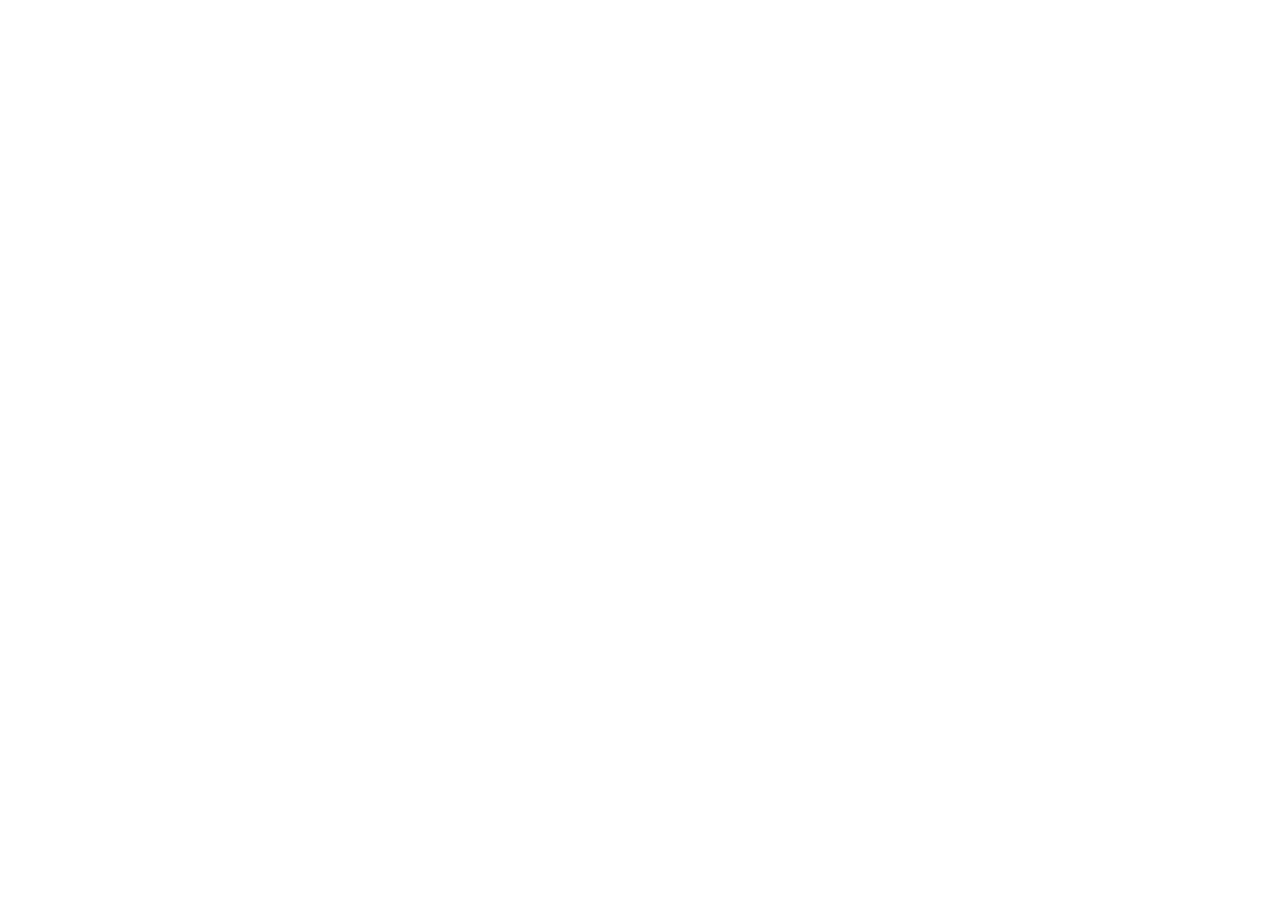
==== pro3/index.html @ fd732a12 "feat: add playGame function show winner after 5 rounds" ====
<!DOCTYPE html>
<html lang="en">
<head>
    <meta charset="UTF-8">
    <meta name="viewport" content="width=device-width, initial-scale=1.0">
    <title>pro3</title>
</head>
<body>
    <script src="./java.js"></script>
</body>
</html>
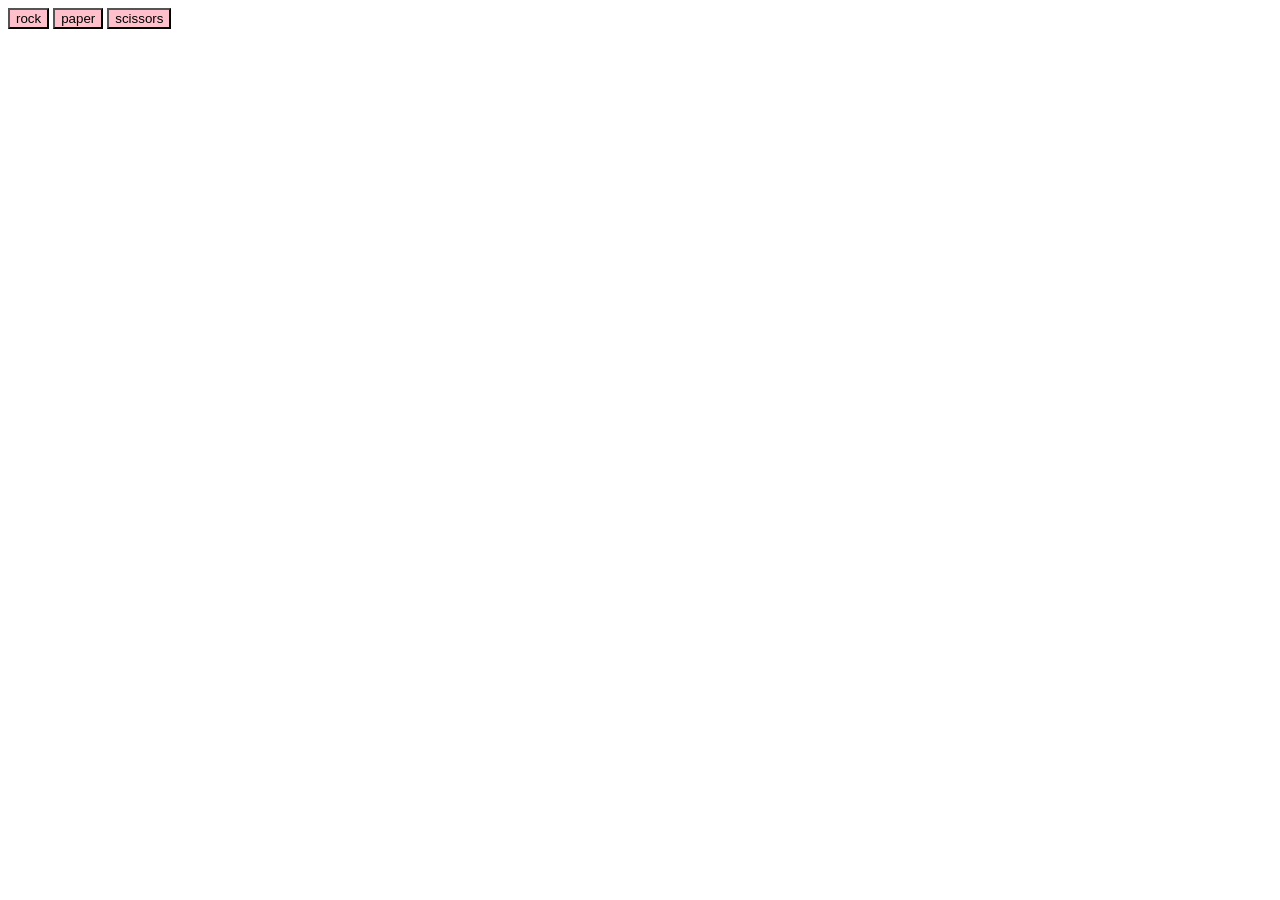
==== commit 10b08e52: "Add style.css for UI Use handleClick for getting humanChoice Refactor getHumanChoice to use DOM meth" ====
--- a/pro3/index.html
+++ b/pro3/index.html
@@ -4,8 +4,14 @@
     <meta charset="UTF-8">
     <meta name="viewport" content="width=device-width, initial-scale=1.0">
     <title>pro3</title>
+    <link rel="stylesheet" href="./style.css">
 </head>
 <body>
+    <div class="container">
+        <button class="rock">rock</button>
+        <button class="paper">paper</button>
+        <button class="scissors">scissors</button>
+    </div>
     <script src="./java.js"></script>
 </body>
 </html>
--- a/pro3/style.css
+++ b/pro3/style.css
@@ -0,0 +1,5 @@
+.container button{
+ background-color: pink;
+ color: black;
+ text-align: center; 
+}
